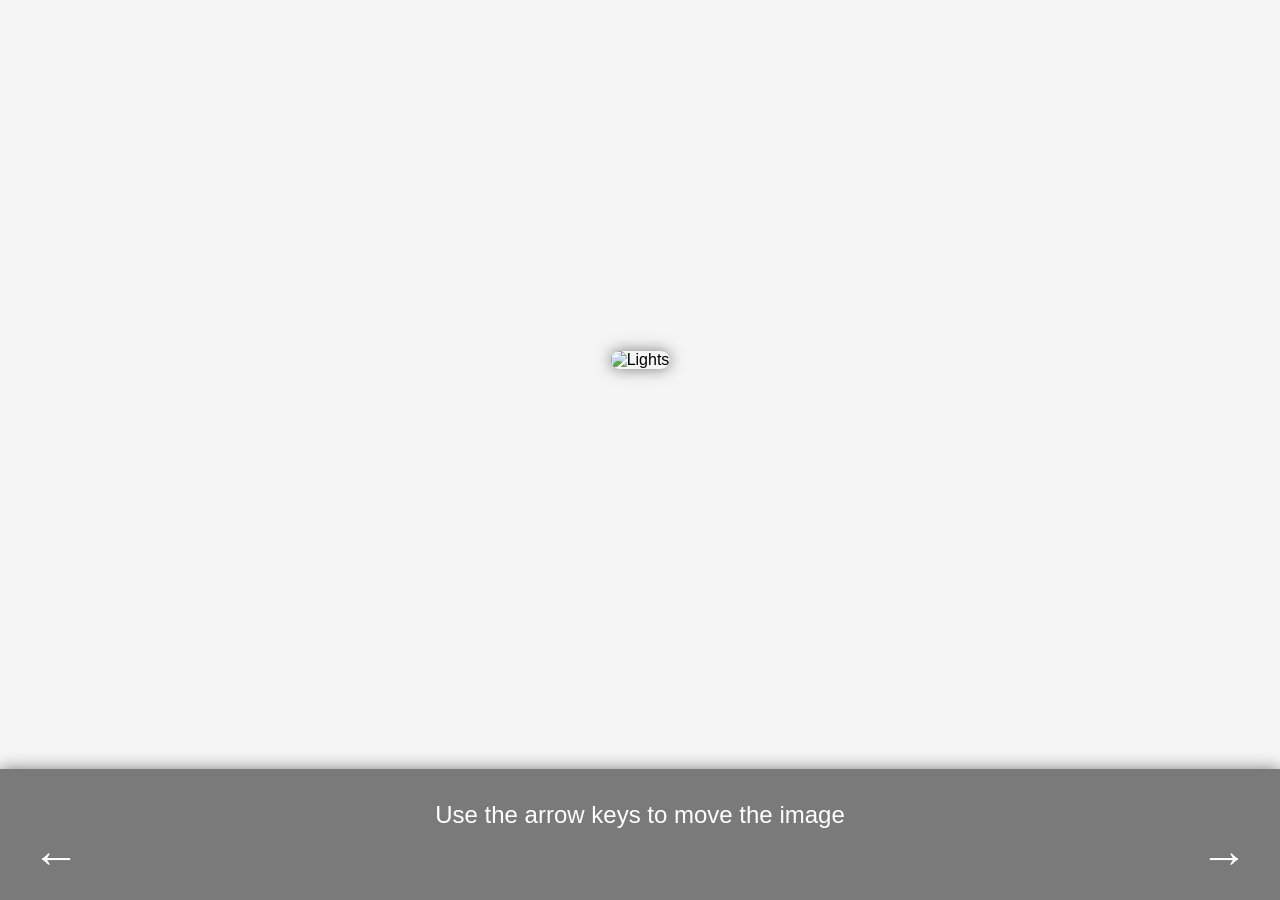
==== templates/canva.html @ 5c9fca35 "Adiciona estrutura inicial do aplicativo Flask com rotas e arquivos estáticos, criando rota de canva" ====
<!DOCTYPE html>
<html lang="pt-br">

<head>
  <meta charset="UTF-8">
  <meta name="viewport" content="width=device-width, initial-scale=1.0">
  <link rel="stylesheet" href="../static/css/canva.css">
  <title>Mover foto com setas</title>
</head>

<body>
  <main>
    <div class="instructions">
      <p>
        Use the arrow keys to move the image
      </p>
      <div class="arrows">
        <div class="arrow" id="leftArrow">&#8592;</div>
        <div class="arrow" id="rightArrow">&#8594;</div>
      </div>
    </div>
    <div class="content">
      <img src="https://www.w3schools.com/w3images/lights.jpg" alt="Lights" id="foto">
    </div>
  </main>

  <script>
    const foto = document.getElementById('foto');
    const rightArrow = document.getElementById('rightArrow');
    const leftArrow = document.getElementById('leftArrow');

    let left = 50;
    window.addEventListener('keydown', (event) => {
      if (event.key === 'ArrowRight') {
        console.log(foto)
        left += 5;
        foto.style.left = `${left}%`;
        rightArrow.style.color = '#000';
        setTimeout(() => {
          rightArrow.style.color = '#FFF';
        }, 200);
      }

      if (event.key === 'ArrowLeft') {
        left -= 5;
        foto.style.left = `${left}%`;
        leftArrow.style.color = '#000';
        setTimeout(() => {
          leftArrow.style.color = '#FFF';
        }, 200);
      }
    });
  </script>

</body>

</html>
---- static/css/canva.css ----
* {
  margin: 0;
  padding: 0;
  box-sizing: border-box;
  overflow: hidden;
  font-family: Arial, sans-serif;
}

main {
  display: flex;
  flex-direction: column;
  justify-content: center;
  align-items: center;
  height: 100vh;
  width: 100%;
  background-color: #f5f5f5;
}
.content {
  position: relative;
  display: flex;
  justify-content: center;
  align-items: center;
  width: 100%;
  height: 100%;
}

img {
  position: absolute;
  top: 40%;
  left: 50%;
  transform: translate(-50%, -50%);
  border-radius: 1rem;
  box-shadow: 0 0 15px rgba(0, 0, 0, 0.5);
}

.instructions {
  position: absolute;
  bottom: 0;
  width: 100%;
  padding: 1rem;
  background-color: rgba(0, 0, 0, 0.5);
  color: #fff;
  box-shadow: 0 0 15px rgba(0, 0, 0, 0.5);
}

.instructions p {
  text-align: center;
  font-size: 1.5rem;
  margin-top: 1rem;
}

.arrows {
  padding: 0rem 1rem;
  font-size: 3rem;
  color: #ffffff;
  display: flex;
  justify-content: space-between;
  width: 100%;
}

.arrow {
  cursor: pointer;
  transition: color 0.3s;
}
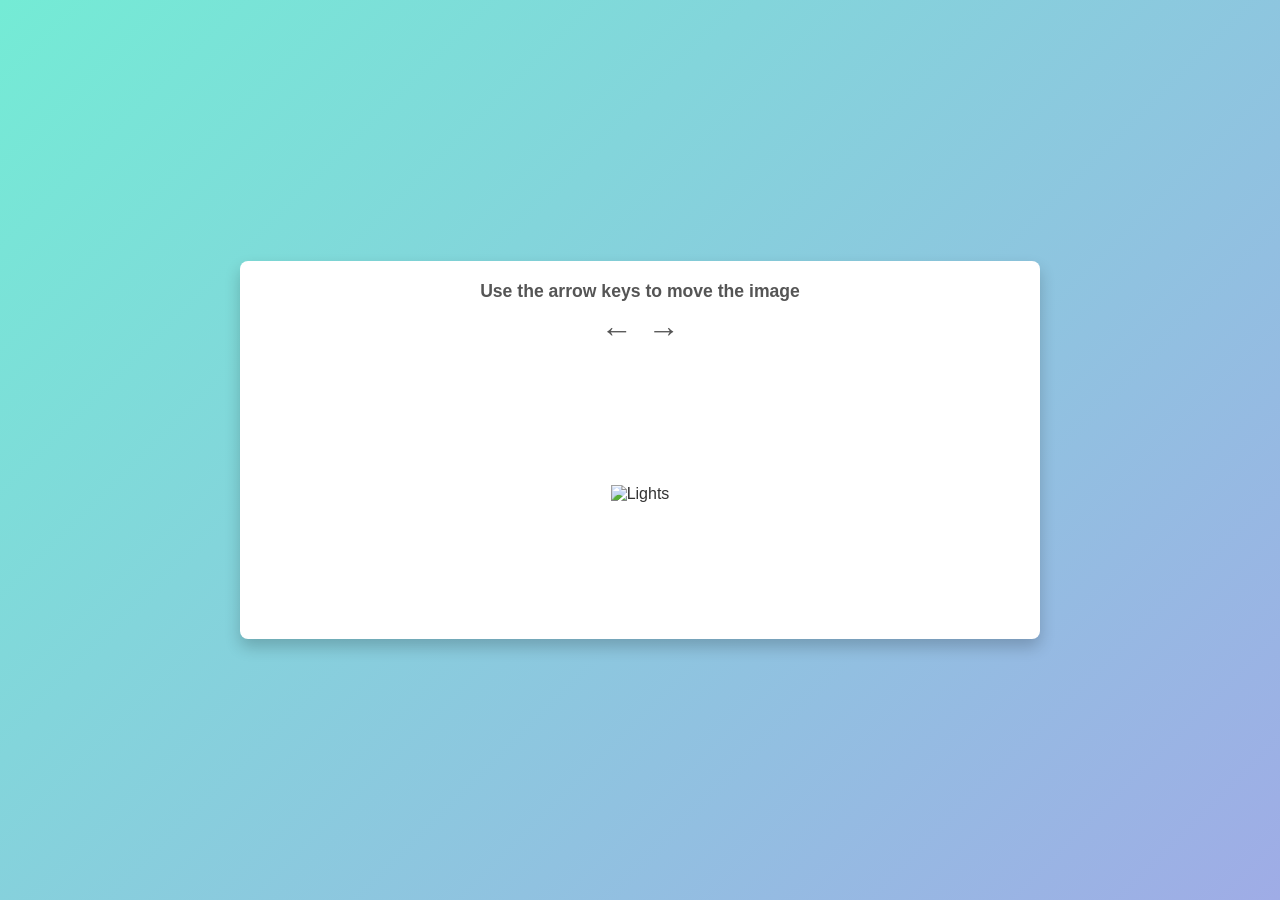
==== commit b0ce9c68: "Adiciona página inicial com menu e novas rotas para canva, webcam e lista" ====
--- a/templates/canva.html
+++ b/templates/canva.html
@@ -5,7 +5,7 @@
   <meta charset="UTF-8">
   <meta name="viewport" content="width=device-width, initial-scale=1.0">
   <link rel="stylesheet" href="../static/css/canva.css">
-  <title>Mover foto com setas</title>
+  <title>Canva</title>
 </head>
 
 <body>
@@ -29,12 +29,12 @@
     const rightArrow = document.getElementById('rightArrow');
     const leftArrow = document.getElementById('leftArrow');
 
-    let left = 50;
+    let left = 0;
     window.addEventListener('keydown', (event) => {
       if (event.key === 'ArrowRight') {
         console.log(foto)
-        left += 5;
-        foto.style.left = `${left}%`;
+        left += 10;
+        foto.style.left = `${left}px`;
         rightArrow.style.color = '#000';
         setTimeout(() => {
           rightArrow.style.color = '#FFF';
@@ -42,8 +42,8 @@
       }
 
       if (event.key === 'ArrowLeft') {
-        left -= 5;
-        foto.style.left = `${left}%`;
+        left -= 10; 
+        foto.style.left = `${left}px`;
         leftArrow.style.color = '#000';
         setTimeout(() => {
           leftArrow.style.color = '#FFF';
--- a/static/css/canva.css
+++ b/static/css/canva.css
@@ -1,64 +1,73 @@
+/* canva.css */
 * {
+  box-sizing: border-box;
   margin: 0;
   padding: 0;
-  box-sizing: border-box;
-  overflow: hidden;
+}
+
+body {
   font-family: Arial, sans-serif;
+  display: flex;
+  justify-content: center;
+  align-items: center;
+  min-height: 100vh;
+  background: linear-gradient(135deg, #74ebd5, #9face6);
+  color: #333;
 }
 
 main {
   display: flex;
   flex-direction: column;
+  align-items: center;
+  gap: 20px;
+  padding: 20px;
+  background-color: #fff;
+  border-radius: 8px;
+  box-shadow: 0 8px 16px rgba(0, 0, 0, 0.2);
+  max-width: 800px;
+  width: 100%;
+  text-align: center;
+}
+
+.instructions p {
+  font-size: 1.1rem;
+  font-weight: bold;
+  color: #555;
+}
+
+.arrows {
+  display: flex;
   justify-content: center;
-  align-items: center;
-  height: 100vh;
-  width: 100%;
-  background-color: #f5f5f5;
+  gap: 15px;
+  margin-top: 10px;
 }
+
+.arrow {
+  font-size: 2rem;
+  color: #555;
+  cursor: pointer;
+  transition: transform 0.2s, color 0.2s;
+}
+
+.arrow:hover {
+  color: #333;
+  transform: scale(1.2);
+}
+
 .content {
   position: relative;
+  overflow: hidden;
+  width: 100%;
+  height: 250px;
   display: flex;
   justify-content: center;
   align-items: center;
-  width: 100%;
-  height: 100%;
 }
 
-img {
-  position: absolute;
-  top: 40%;
-  left: 50%;
-  transform: translate(-50%, -50%);
-  border-radius: 1rem;
-  box-shadow: 0 0 15px rgba(0, 0, 0, 0.5);
+#foto {
+  max-width: 100%;
+  max-height: 100%;
+  position: relative;
+  left: 0;
+  transition: left 0.3s;
 }
-
-.instructions {
-  position: absolute;
-  bottom: 0;
-  width: 100%;
-  padding: 1rem;
-  background-color: rgba(0, 0, 0, 0.5);
-  color: #fff;
-  box-shadow: 0 0 15px rgba(0, 0, 0, 0.5);
-}
-
-.instructions p {
-  text-align: center;
-  font-size: 1.5rem;
-  margin-top: 1rem;
-}
-
-.arrows {
-  padding: 0rem 1rem;
-  font-size: 3rem;
-  color: #ffffff;
-  display: flex;
-  justify-content: space-between;
-  width: 100%;
-}
-
-.arrow {
-  cursor: pointer;
-  transition: color 0.3s;
-}
